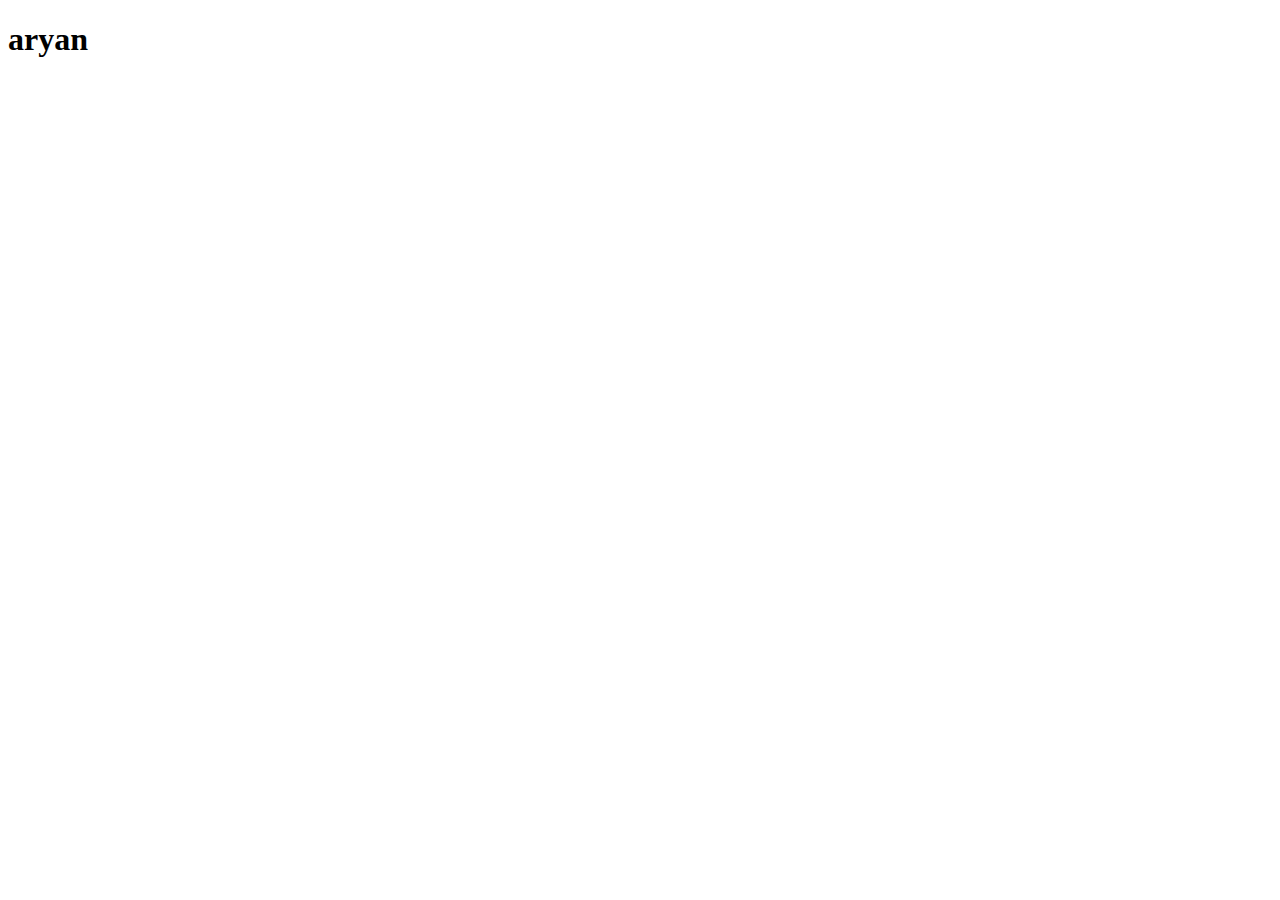
==== demo.html @ b8304013 "Add files via upload" ====
<!DOCTYPE html>
<html lang="en">
<head>
    <meta charset="UTF-8">
    <meta name="viewport" content="width=device-width, initial-scale=1.0">
    <title>Document</title>
</head>
<body>
    <h1>aryan</h1>
</body>
</html>
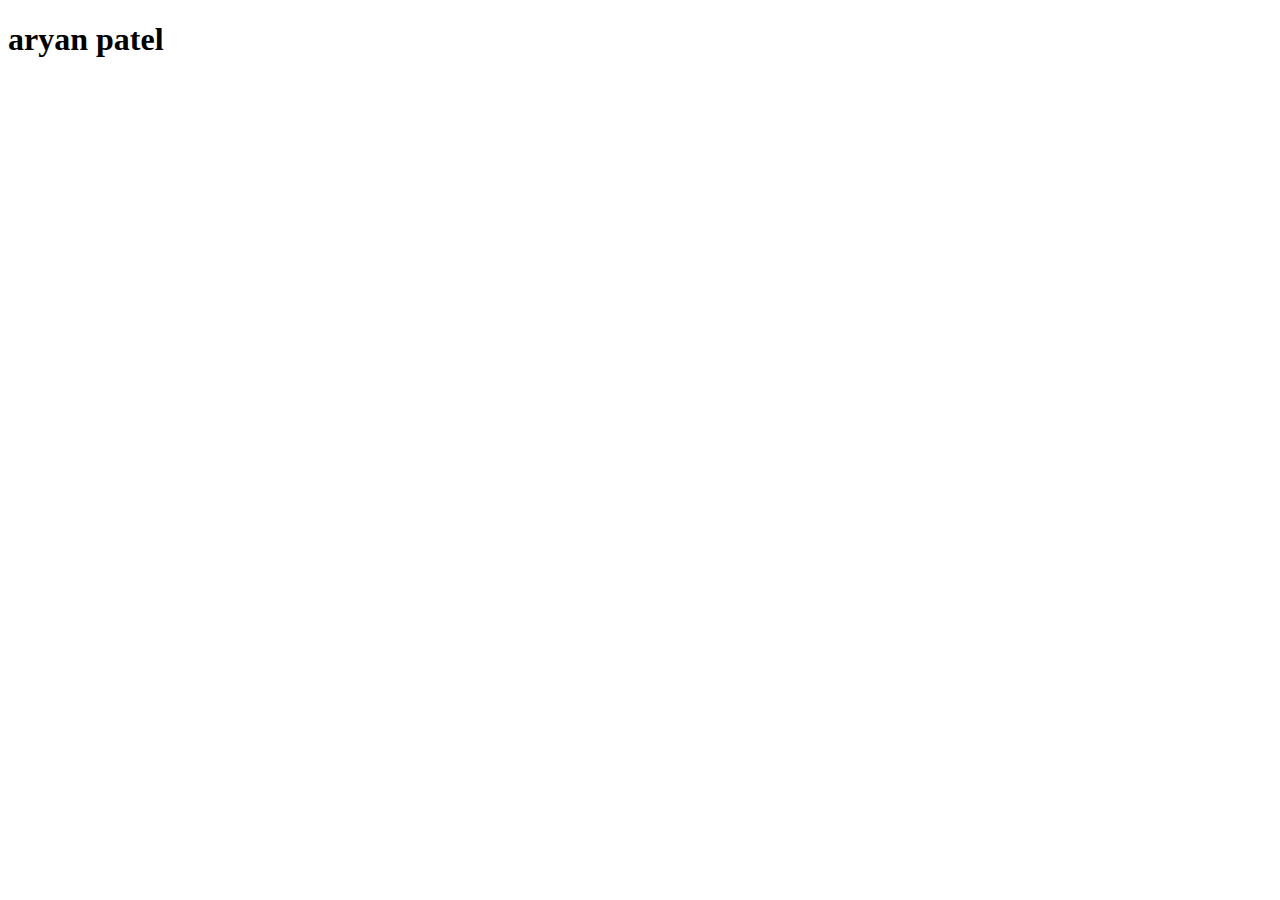
==== commit 5c716c63: "demo.html" ====
--- a/demo.html
+++ b/demo.html
@@ -6,6 +6,6 @@
     <title>Document</title>
 </head>
 <body>
-    <h1>aryan</h1>
+    <h1>aryan patel</h1>
 </body>
-</html>+</html>
